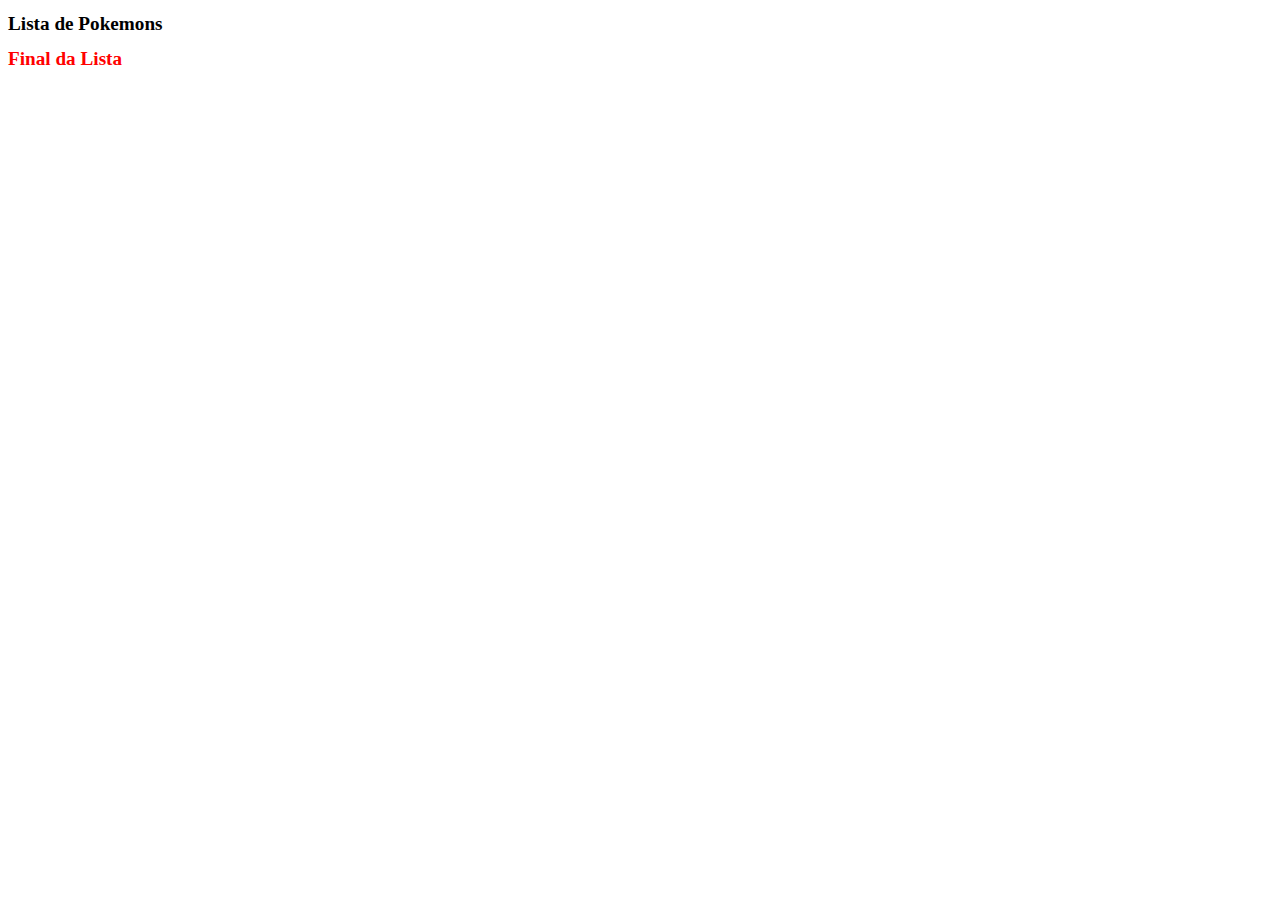
==== Faculdade/usabilidade_desenvolvimento_web_mobile_e_jogos/web/AULA_05_PROJETO POKEDEX/index.html @ 97848adf "Initial commit pt.2" ====
<!DOCTYPE html>
<html lang="pt-BR">

<head>
    <meta charset="UTF-8">
    <meta name="viewport" content="width=device-width, initial-scale=1.0">
    <title>Pokedex do luquinhas</title>
    <link rel="icon" href="icons/psyduck.ico" type="image/x-icon">
    <script src="js/scripts.js"></script>

    <link rel="stylesheet" href="css/style.css">
    
</head>

<body onload="carregarPokemons()">

    <h1 class="header">Lista de Pokemons</h1>

    <!-- <div id="conteudo-pokemon"></div> -->
    <div id = "div-fogo"></div>
    <div id="div-terra"></div>
    <div id="div-agua"></div>
    <div id="div-grama"></div>

    <h1 class="footer">Final da Lista</h1>
    
</body>

</html>
---- Faculdade/usabilidade_desenvolvimento_web_mobile_e_jogos/web/AULA_05_PROJETO POKEDEX/css/style.css ----
h1{
    color: blue;
    font-size: larger;
}

.header{
    color: black;
    font-size: larger;
}

.footer{
    color: rgb(255, 0, 0);
    font-size: larger;
}

/* Classes de estilização para elementos */
.fogo{
    color: orange;
    font-size: larger;
}

.agua{
    color: rgb(47, 0, 255);
    font-size: larger;
}

.grama{
    color: greenyellow;
    font-size: larger;
}

.terra{
    color: burlywood;
    font-size: larger;
}

.card{

    border-color: grey;
    border-width: 1px;
    border-style: solid;
    width: 20%;



}
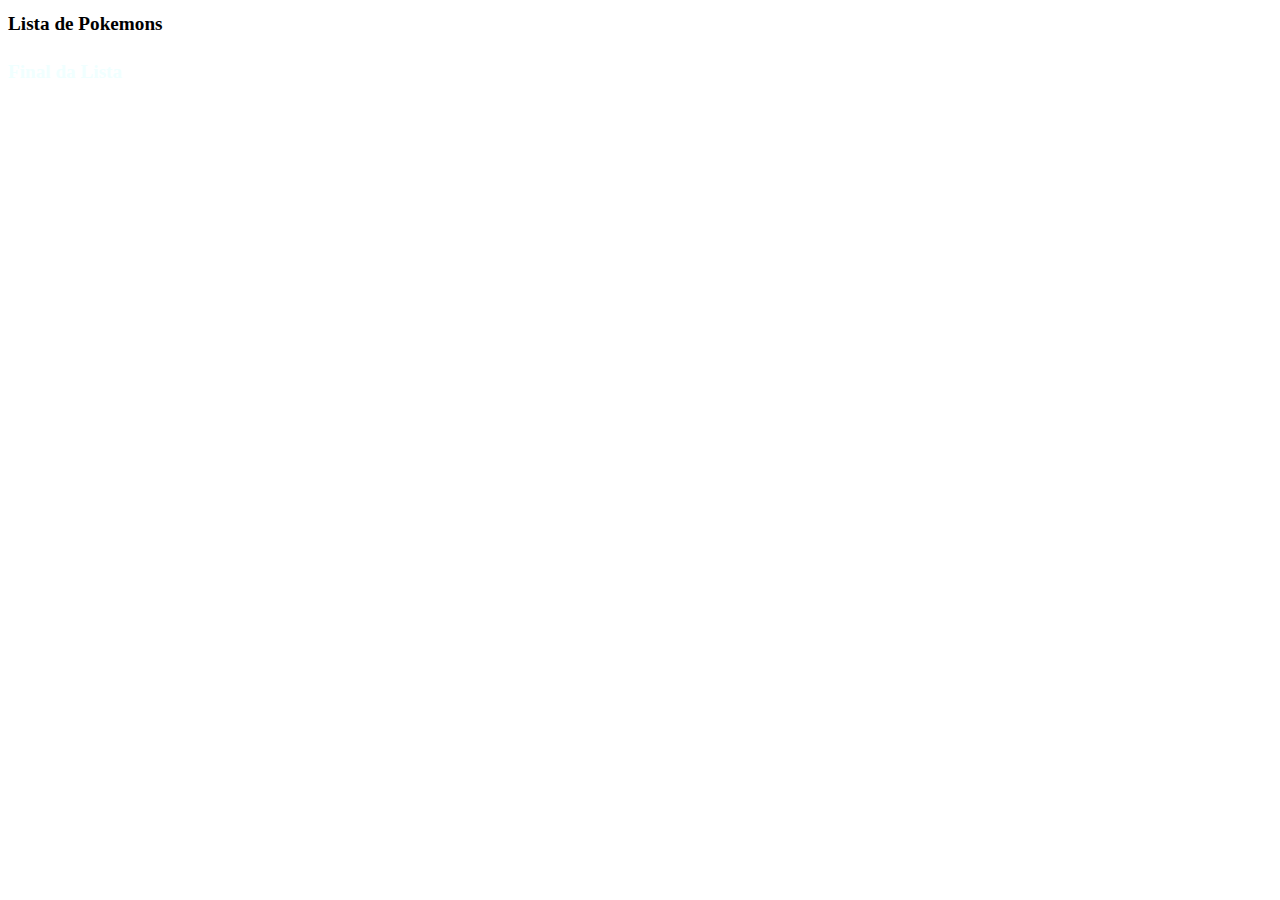
==== commit 392a5eb9: "atualização do html, css e script" ====
--- a/Faculdade/usabilidade_desenvolvimento_web_mobile_e_jogos/web/AULA_05_PROJETO POKEDEX/index.html
+++ b/Faculdade/usabilidade_desenvolvimento_web_mobile_e_jogos/web/AULA_05_PROJETO POKEDEX/index.html
@@ -1,29 +1,72 @@
 <!DOCTYPE html>
-<html lang="pt-BR">
+<html>
 
-<head>
-    <meta charset="UTF-8">
-    <meta name="viewport" content="width=device-width, initial-scale=1.0">
-    <title>Pokedex do luquinhas</title>
-    <link rel="icon" href="icons/psyduck.ico" type="image/x-icon">
-    <script src="js/scripts.js"></script>
+    <head>
+        <title>Pokedex</title>
+        <script src="js/scripts.js"></script>
 
-    <link rel="stylesheet" href="css/style.css">
+        <style>
+
+            h1{
+                color: blue;
+                font-size: larger; 
+            }
+
+            .header{
+                color: black;
+                font-size: larger; 
+            }
+
+            .footer{
+                color: azure;
+                font-size: larger; 
+            }
+
+            .agua{
+                color: azure;
+                font-size: larger; 
+            }
+
+            .fogo{
+                color: orange;
+                font-size: larger; 
+            }
+
+            .grama{
+                color: greenyellow;
+                font-size: larger; 
+            }
+
+            .terra{
+                color: burlywood;
+                font-size: larger; 
+            }
+
+            .card{
+                border-color: grey;
+                border-width: 1px;
+                border-style: solid;
+                width: 30%;
+            }
+
+            #conteudo-pokemon{
+                display: flex;
+                flex-wrap: wrap;
+            }
+
+
+        </style>
     
-</head>
+    </head>
 
-<body onload="carregarPokemons()">
+    <body onload="carregarPokemons()">
 
-    <h1 class="header">Lista de Pokemons</h1>
+        <h1 class="header">Lista de Pokemons</h1>
 
-    <!-- <div id="conteudo-pokemon"></div> -->
-    <div id = "div-fogo"></div>
-    <div id="div-terra"></div>
-    <div id="div-agua"></div>
-    <div id="div-grama"></div>
+        <div id="conteudo-pokemon"></div>
 
-    <h1 class="footer">Final da Lista</h1>
-    
-</body>
+        <h1 class="footer">Final da Lista</h1>
+
+    </body>
 
 </html>